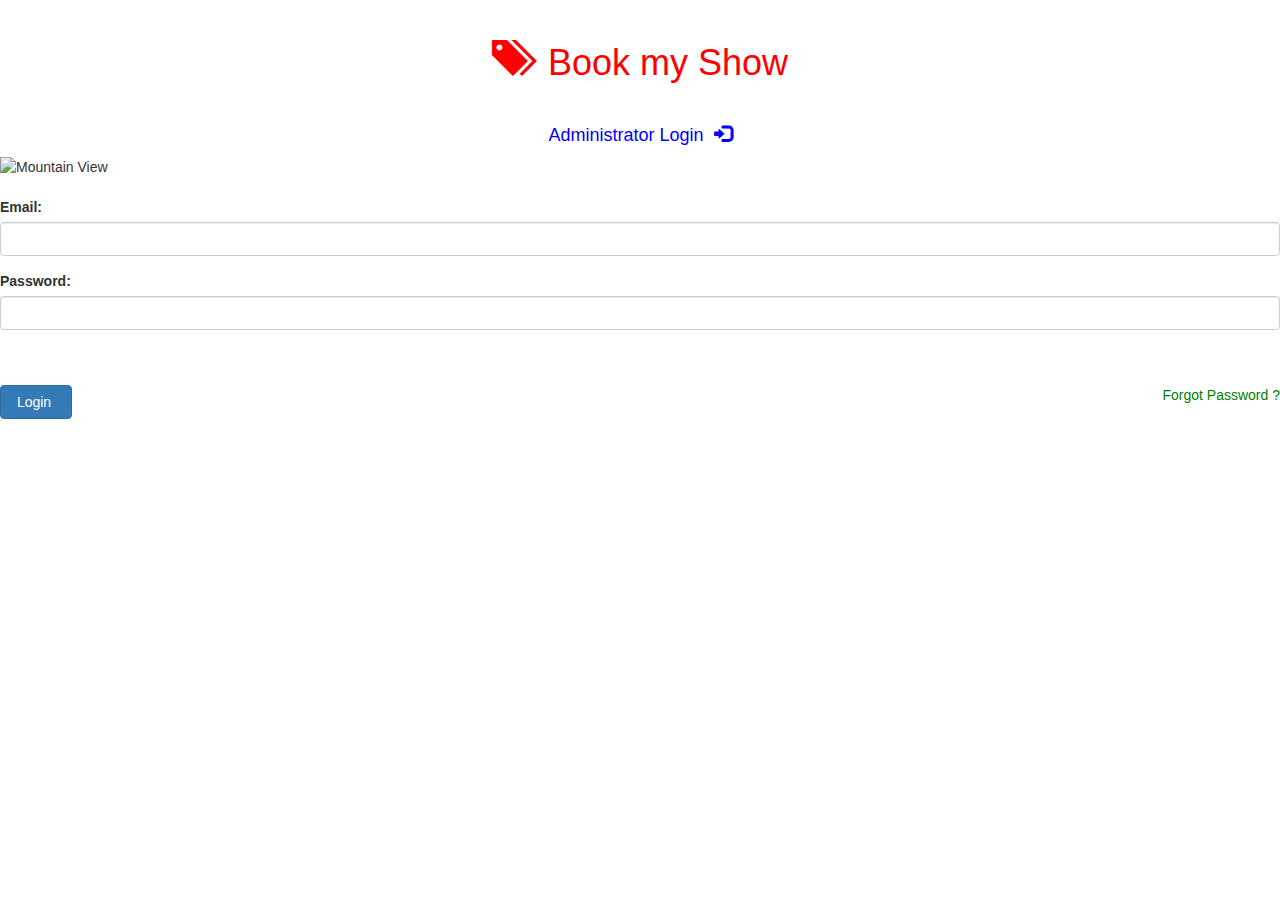
==== index.html @ d8041ac7 "Add files via upload" ====
<!DOCTYPE html>
<html>
<head>
  <title>login</title>
  <link rel="stylesheet" type="text/css" href="style.css">
  <meta name="viewport" content="width=device-width, initial-scale=1">
  <link rel="stylesheet" href="https://maxcdn.bootstrapcdn.com/bootstrap/3.3.7/css/bootstrap.min.css">
  <script src="https://ajax.googleapis.com/ajax/libs/jquery/3.1.1/jquery.min.js"></script>
  <script src="https://maxcdn.bootstrapcdn.com/bootstrap/3.3.7/js/bootstrap.min.js"></script>
  <link rel="stylesheet" href="http://www.w3schools.com/lib/w3.css">
  <style>
a:link {
    color: green;
    background-color: transparent;
    text-decoration: none;
    float: right;
}
a:visited {
    color: blue;
    background-color: transparent;
    text-decoration: none;
}
h1 {
    text-align: center;
    color: red;
}
h4 {
  text-align: center;
  color: blue;
}
body{
  background-color:
}
</style>
</head>
<body>

<br>
<h1><span class="glyphicon glyphicon-tags"></span>&nbsp Book my Show </h1>
<br>
<h4>Administrator Login&nbsp <span class="glyphicon glyphicon-log-in"></span></h4>

<div id="login">
<div id="login_img">
<img src="img/baf1.png" alt="Mountain View" style="width:100%;height:100%;">
</div>
<br>
<form>
    <div class="form-group">
      <label for="usr">Email:</label>
      <input type="text" class="form-control" id="usr">
    </div>
    <div class="form-group">
      <label for="pwd">Password:</label>
      <input type="password" class="form-control" id="pwd">
    </div>
</form>
<br>
<br>


    <button type="button" class="btn btn-primary">&nbspLogin &nbsp</button>
    
    <a href="html_images.asp" target="_blank">Forgot Password ?</a>

    
    



</div>

</body>
</html>
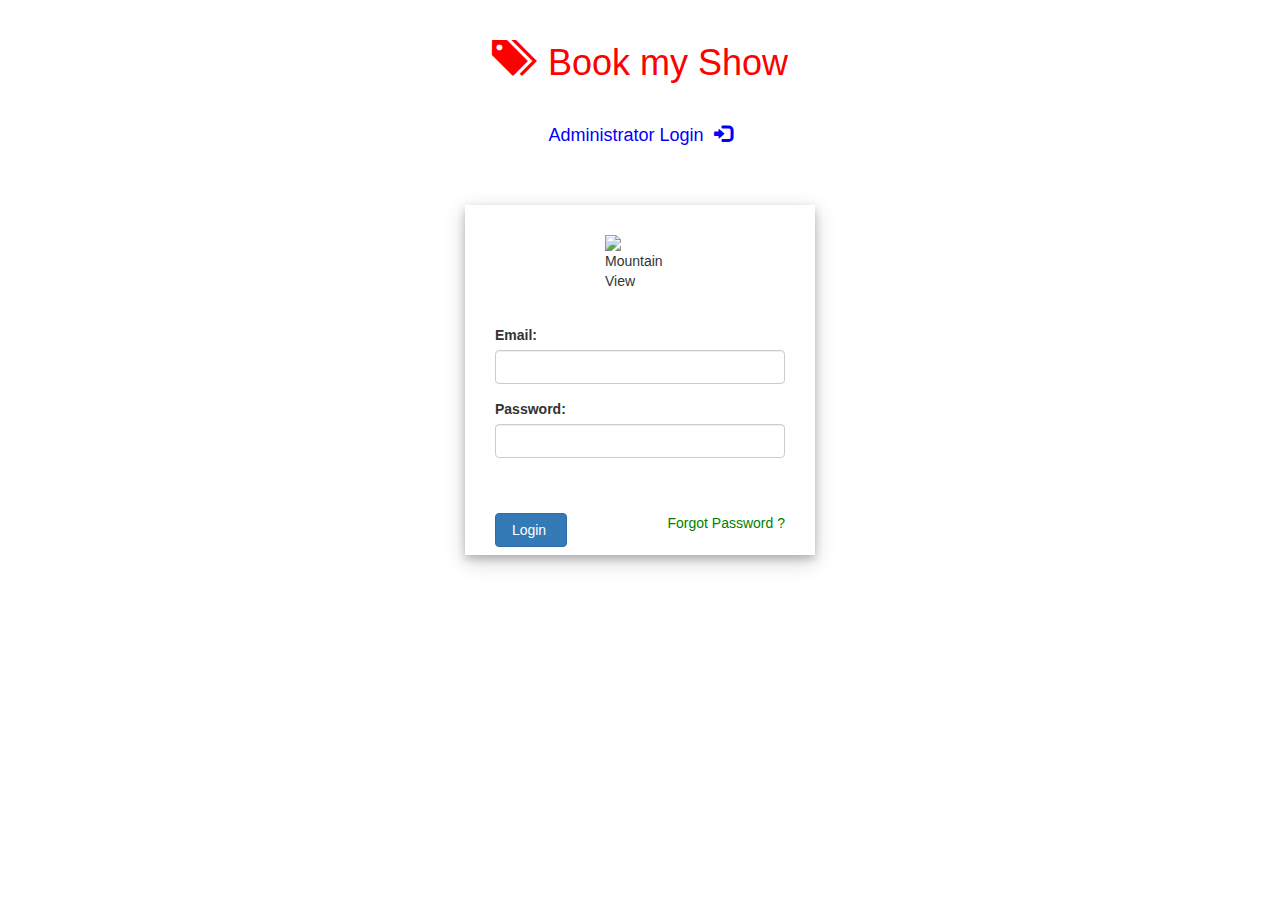
==== commit 3934b3e4: "Update index.html" ====
--- a/index.html
+++ b/index.html
@@ -9,6 +9,23 @@
   <script src="https://maxcdn.bootstrapcdn.com/bootstrap/3.3.7/js/bootstrap.min.js"></script>
   <link rel="stylesheet" href="http://www.w3schools.com/lib/w3.css">
   <style>
+    
+ #login_img
+{
+  height:70px;
+  width: 70px;
+  margin: auto;
+}
+  #login{
+  height: 350px;
+  width: 350px;
+  box-shadow: 0 4px 8px 0 rgba(0, 0, 0, 0.2), 0 6px 20px 0 rgba(0, 0, 0, 0.19);
+  
+  margin:auto;
+  margin-top: 60px;
+  padding: 30px 30px 30px 30px;
+  background-color: white;
+    }
 a:link {
     color: green;
     background-color: transparent;
@@ -71,4 +88,4 @@
 </div>
 
 </body>
-</html>+</html>
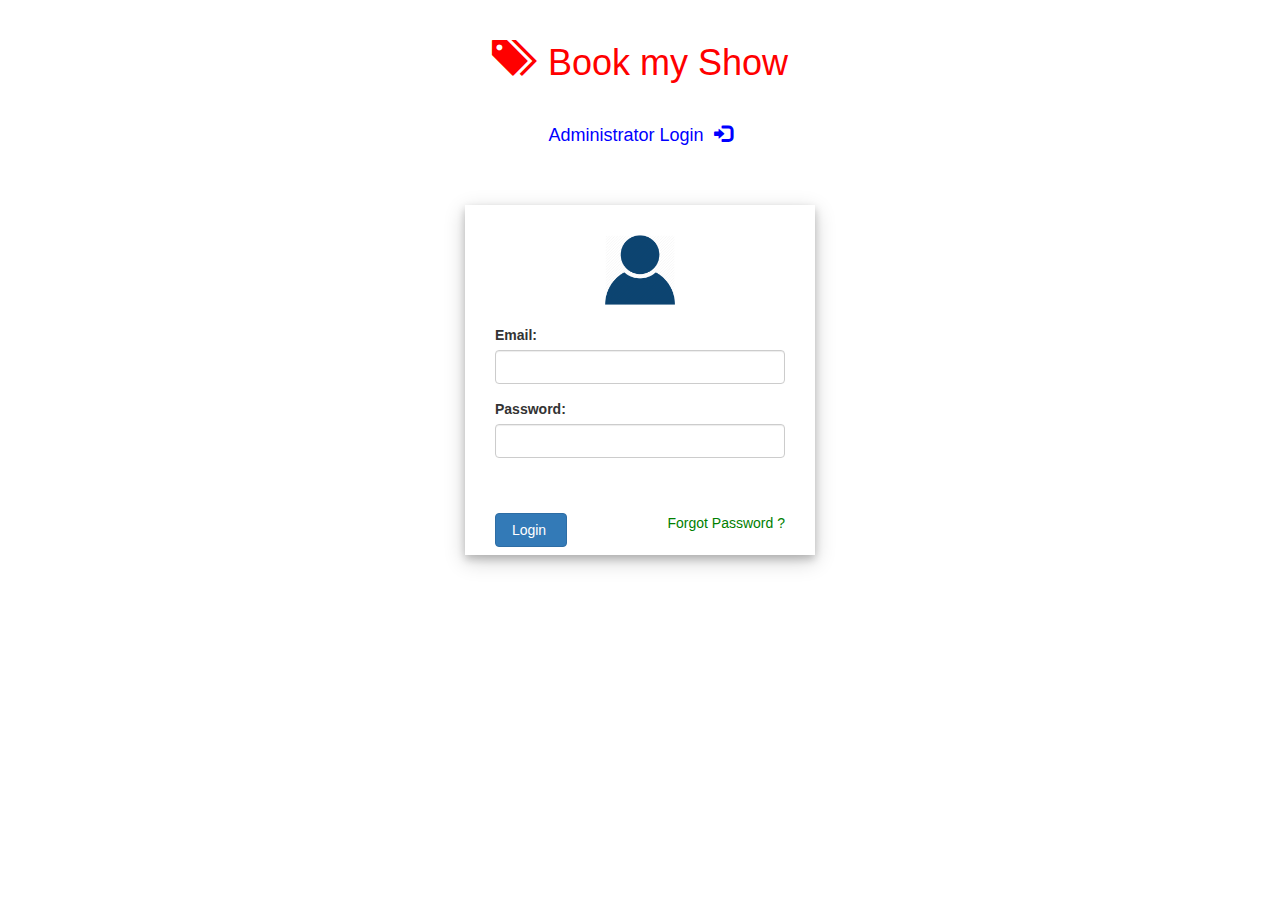
==== commit 42203778: "Update index.html" ====
--- a/index.html
+++ b/index.html
@@ -59,7 +59,7 @@
 
 <div id="login">
 <div id="login_img">
-<img src="img/baf1.png" alt="Mountain View" style="width:100%;height:100%;">
+<img src="baf1.png" alt="Mountain View" style="width:100%;height:100%;">
 </div>
 <br>
 <form>
